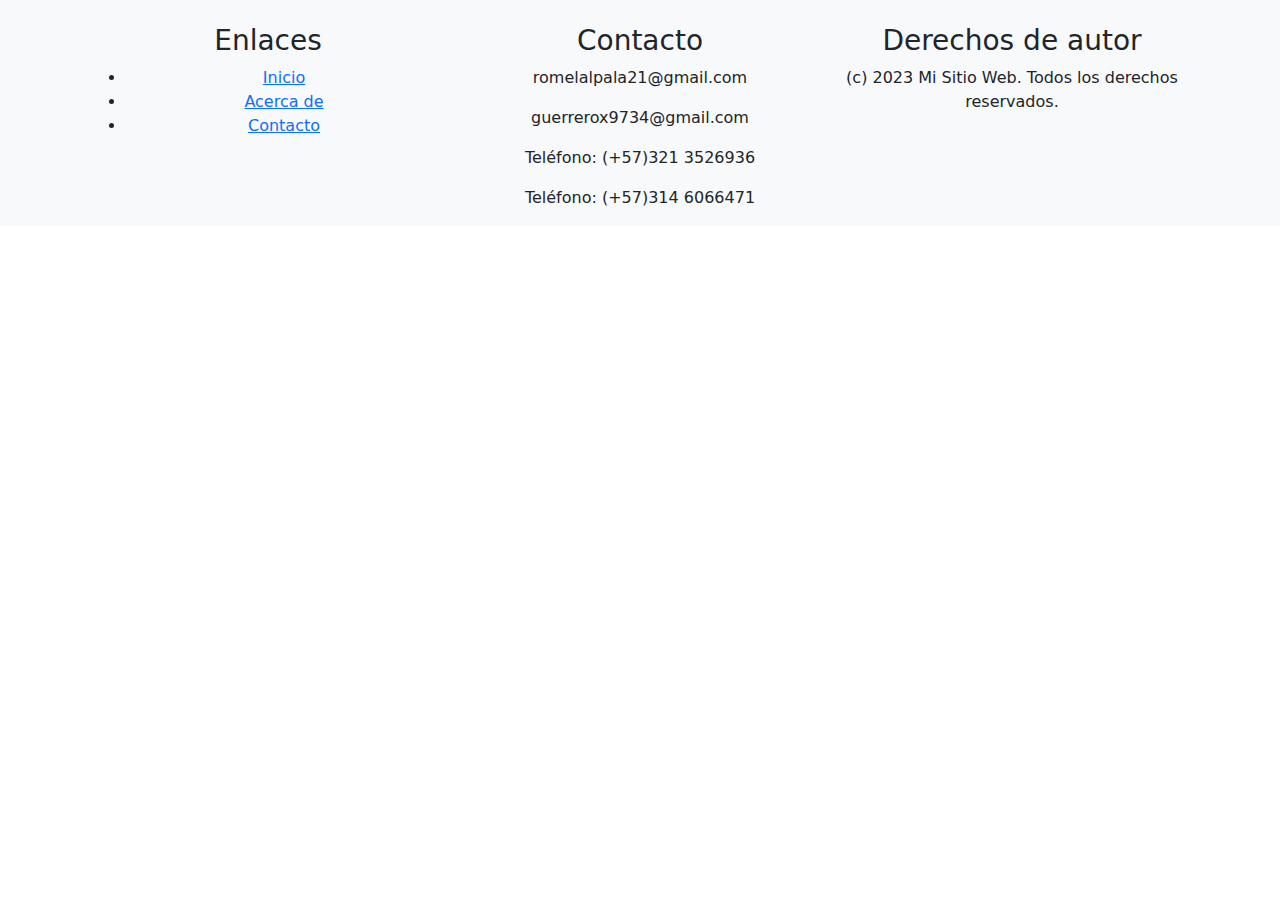
==== biografia.html @ ab5bd9e1 "se crea el archivo obrDest.html" ====
<!DOCTYPE html>
<html lang="en">
<head>
    <meta charset="UTF-8">
    <meta name="viewport" content="width=device-width, initial-scale=1.0">

    <!-- Latest compiled and minified CSS -->
<link href="https://cdn.jsdelivr.net/npm/bootstrap@5.3.2/dist/css/bootstrap.min.css" rel="stylesheet">

<!-- Latest compiled JavaScript -->
<script src="https://cdn.jsdelivr.net/npm/bootstrap@5.3.2/dist/js/bootstrap.bundle.min.js"></script>

    <title>Pagina_1</title>
</head>
<body>
    
    
    <footer class="bg-body-tertiary text-center">
        <!-- Grid container -->
        <div class="container p-4 pb-0">
          <div class="row">
            <div class="col-lg-4">
              <h3>Enlaces</h3>
              <ul>
                <li><a href="#">Inicio</a></li>
                <li><a href="#">Acerca de</a></li>
                <li><a href="#">Contacto</a></li>
              </ul>
            </div>
            <div class="col-lg-4">
              <h3>Contacto</h3>
              <p>romelalpala21@gmail.com</p>
              <p>guerrerox9734@gmail.com</p>
              <p>Teléfono: (+57)321 3526936</p>
              <p>Teléfono: (+57)314 6066471</p>
            </div>
            <div class="col-lg-4">
              <h3>Derechos de autor</h3>
              <p>(c) 2023 Mi Sitio Web. Todos los derechos reservados.</p>
            </div>
          </div>
        </div>
      </footer>
</body>
</html>
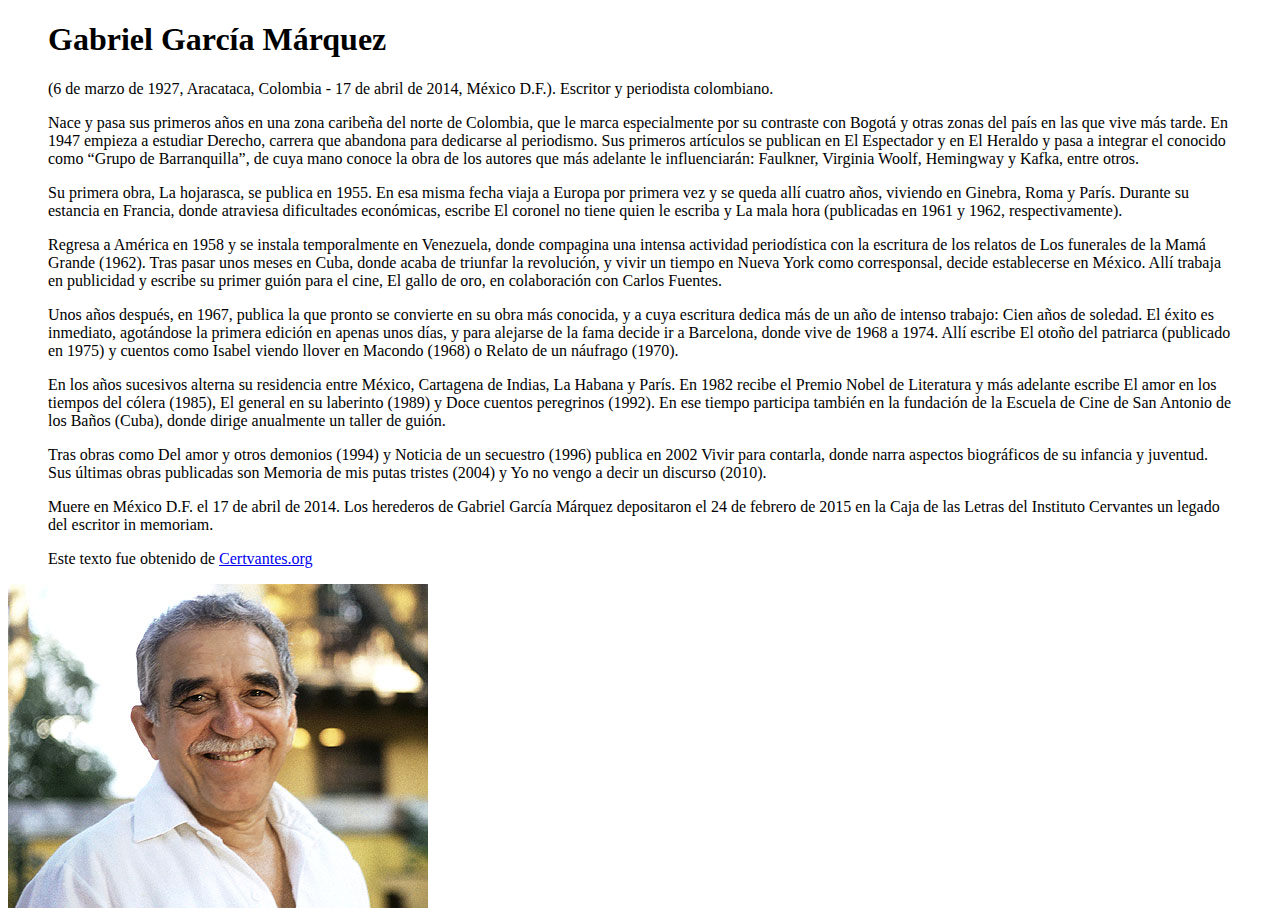
==== commit 1ac673a9: "Se agrega contenido de la pagina 1 denominada Biografia" ====
--- a/biografia.html
+++ b/biografia.html
@@ -1,45 +1,104 @@
 <!DOCTYPE html>
 <html lang="en">
+
 <head>
     <meta charset="UTF-8">
     <meta name="viewport" content="width=device-width, initial-scale=1.0">
+    <title>Biografia</title>
+</head>
 
-    <!-- Latest compiled and minified CSS -->
-<link href="https://cdn.jsdelivr.net/npm/bootstrap@5.3.2/dist/css/bootstrap.min.css" rel="stylesheet">
+<body>
+    <div class="container">
 
-<!-- Latest compiled JavaScript -->
-<script src="https://cdn.jsdelivr.net/npm/bootstrap@5.3.2/dist/js/bootstrap.bundle.min.js"></script>
+        <blockquote class="blockquote">
+            <div class="text">
+                <h1>Gabriel García Márquez</h1>
+                <p>(6 de marzo de 1927, Aracataca, Colombia - 17 de abril de 2014, México D.F.). Escritor y periodista
+                    colombiano.
+                </p>
 
-    <title>Pagina_1</title>
-</head>
-<body>
-    
-    
-    <footer class="bg-body-tertiary text-center">
-        <!-- Grid container -->
-        <div class="container p-4 pb-0">
-          <div class="row">
-            <div class="col-lg-4">
-              <h3>Enlaces</h3>
-              <ul>
-                <li><a href="#">Inicio</a></li>
-                <li><a href="#">Acerca de</a></li>
-                <li><a href="#">Contacto</a></li>
-              </ul>
+                <p>Nace y pasa sus primeros años en una zona caribeña del norte de Colombia, que le marca especialmente
+                    por su
+                    contraste con Bogotá y otras zonas del país en las que vive más tarde. En 1947 empieza a estudiar
+                    Derecho,
+                    carrera que abandona para dedicarse al periodismo. Sus primeros artículos se publican en El
+                    Espectador y en
+                    El
+                    Heraldo y pasa a integrar el conocido como “Grupo de Barranquilla”, de cuya mano conoce la obra de
+                    los
+                    autores
+                    que más adelante le influenciarán: Faulkner, Virginia Woolf, Hemingway y Kafka, entre otros.</p>
+
+                <p>Su primera obra, La hojarasca, se publica en 1955. En esa misma fecha viaja a Europa por primera vez
+                    y se
+                    queda
+                    allí cuatro años, viviendo en Ginebra, Roma y París. Durante su estancia en Francia, donde atraviesa
+                    dificultades económicas, escribe El coronel no tiene quien le escriba y La mala hora (publicadas en
+                    1961 y
+                    1962,
+                    respectivamente).</p>
+
+                <p>Regresa a América en 1958 y se instala temporalmente en Venezuela, donde compagina una intensa
+                    actividad
+                    periodística con la escritura de los relatos de Los funerales de la Mamá Grande (1962). Tras pasar
+                    unos
+                    meses en
+                    Cuba, donde acaba de triunfar la revolución, y vivir un tiempo en Nueva York como corresponsal,
+                    decide
+                    establecerse en México. Allí trabaja en publicidad y escribe su primer guión para el cine, El gallo
+                    de oro,
+                    en
+                    colaboración con Carlos Fuentes.</p>
+
+                <p>Unos años después, en 1967, publica la que pronto se convierte en su obra más conocida, y a cuya
+                    escritura
+                    dedica
+                    más de un año de intenso trabajo: Cien años de soledad. El éxito es inmediato, agotándose la primera
+                    edición
+                    en
+                    apenas unos días, y para alejarse de la fama decide ir a Barcelona, donde vive de 1968 a 1974. Allí
+                    escribe
+                    El
+                    otoño del patriarca (publicado en 1975) y cuentos como Isabel viendo llover en Macondo (1968) o
+                    Relato de un
+                    náufrago (1970).</p>
+
+                <p>En los años sucesivos alterna su residencia entre México, Cartagena de Indias, La Habana y París. En
+                    1982
+                    recibe
+                    el Premio Nobel de Literatura y más adelante escribe El amor en los tiempos del cólera (1985), El
+                    general en
+                    su
+                    laberinto (1989) y Doce cuentos peregrinos (1992). En ese tiempo participa también en la fundación
+                    de la
+                    Escuela
+                    de Cine de San Antonio de los Baños (Cuba), donde dirige anualmente un taller de guión.</p>
+
+                <p>Tras obras como Del amor y otros demonios (1994) y Noticia de un secuestro (1996) publica en 2002
+                    Vivir para
+                    contarla, donde narra aspectos biográficos de su infancia y juventud. Sus últimas obras publicadas
+                    son
+                    Memoria
+                    de mis putas tristes (2004) y Yo no vengo a decir un discurso (2010).</p>
+
+                <p>Muere en México D.F. el 17 de abril de 2014. Los herederos de Gabriel García Márquez depositaron el
+                    24 de
+                    febrero
+                    de 2015 en la Caja de las Letras del Instituto Cervantes un legado del escritor in memoriam.</p>
+                </p>
+
+                <footer class="blockquote-footer">
+                    Este texto fue obtenido de <a
+                        href="https://www.cervantes.es/bibliotecas_documentacion_espanol/creadores/garcia_marquez_gabriel.htm">Certvantes.org</a>
+                </footer>
             </div>
-            <div class="col-lg-4">
-              <h3>Contacto</h3>
-              <p>romelalpala21@gmail.com</p>
-              <p>guerrerox9734@gmail.com</p>
-              <p>Teléfono: (+57)321 3526936</p>
-              <p>Teléfono: (+57)314 6066471</p>
-            </div>
-            <div class="col-lg-4">
-              <h3>Derechos de autor</h3>
-              <p>(c) 2023 Mi Sitio Web. Todos los derechos reservados.</p>
-            </div>
-          </div>
+        </blockquote>
+
+
+        <div class="image">
+            <img src="img/garcia_marquez_gabriel.jpg" alt="Gabriel García Márquez">
         </div>
-      </footer>
+    </div>
 </body>
+
 </html>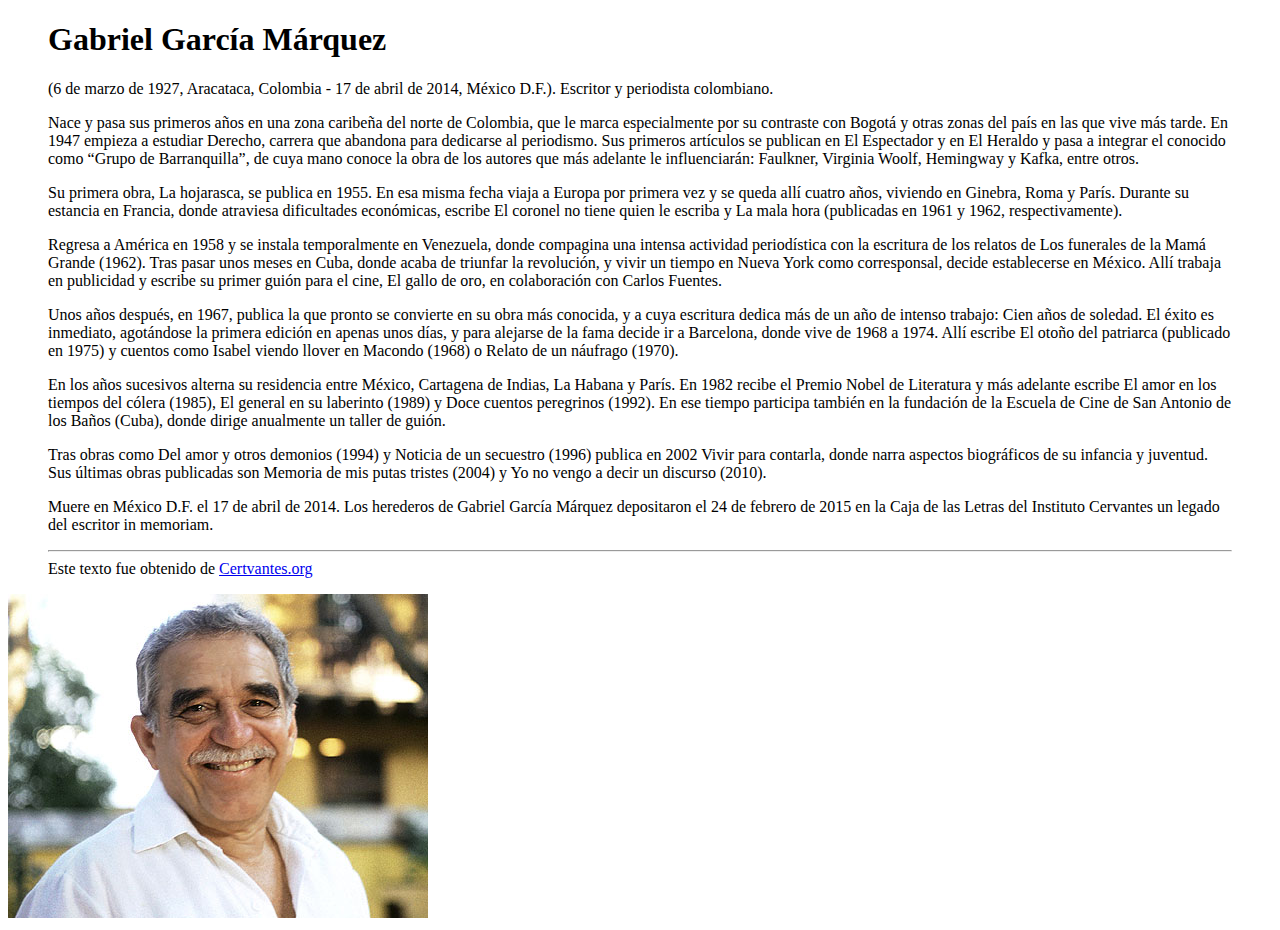
==== commit e886c43c: "footer" ====
--- a/biografia.html
+++ b/biografia.html
@@ -86,11 +86,12 @@
                     febrero
                     de 2015 en la Caja de las Letras del Instituto Cervantes un legado del escritor in memoriam.</p>
                 </p>
-
-                <footer class="blockquote-footer">
-                    Este texto fue obtenido de <a
+                <hr>
+                Este texto fue obtenido de <a
                         href="https://www.cervantes.es/bibliotecas_documentacion_espanol/creadores/garcia_marquez_gabriel.htm">Certvantes.org</a>
                 </footer>
+                <footer >
+                    
             </div>
         </blockquote>
 
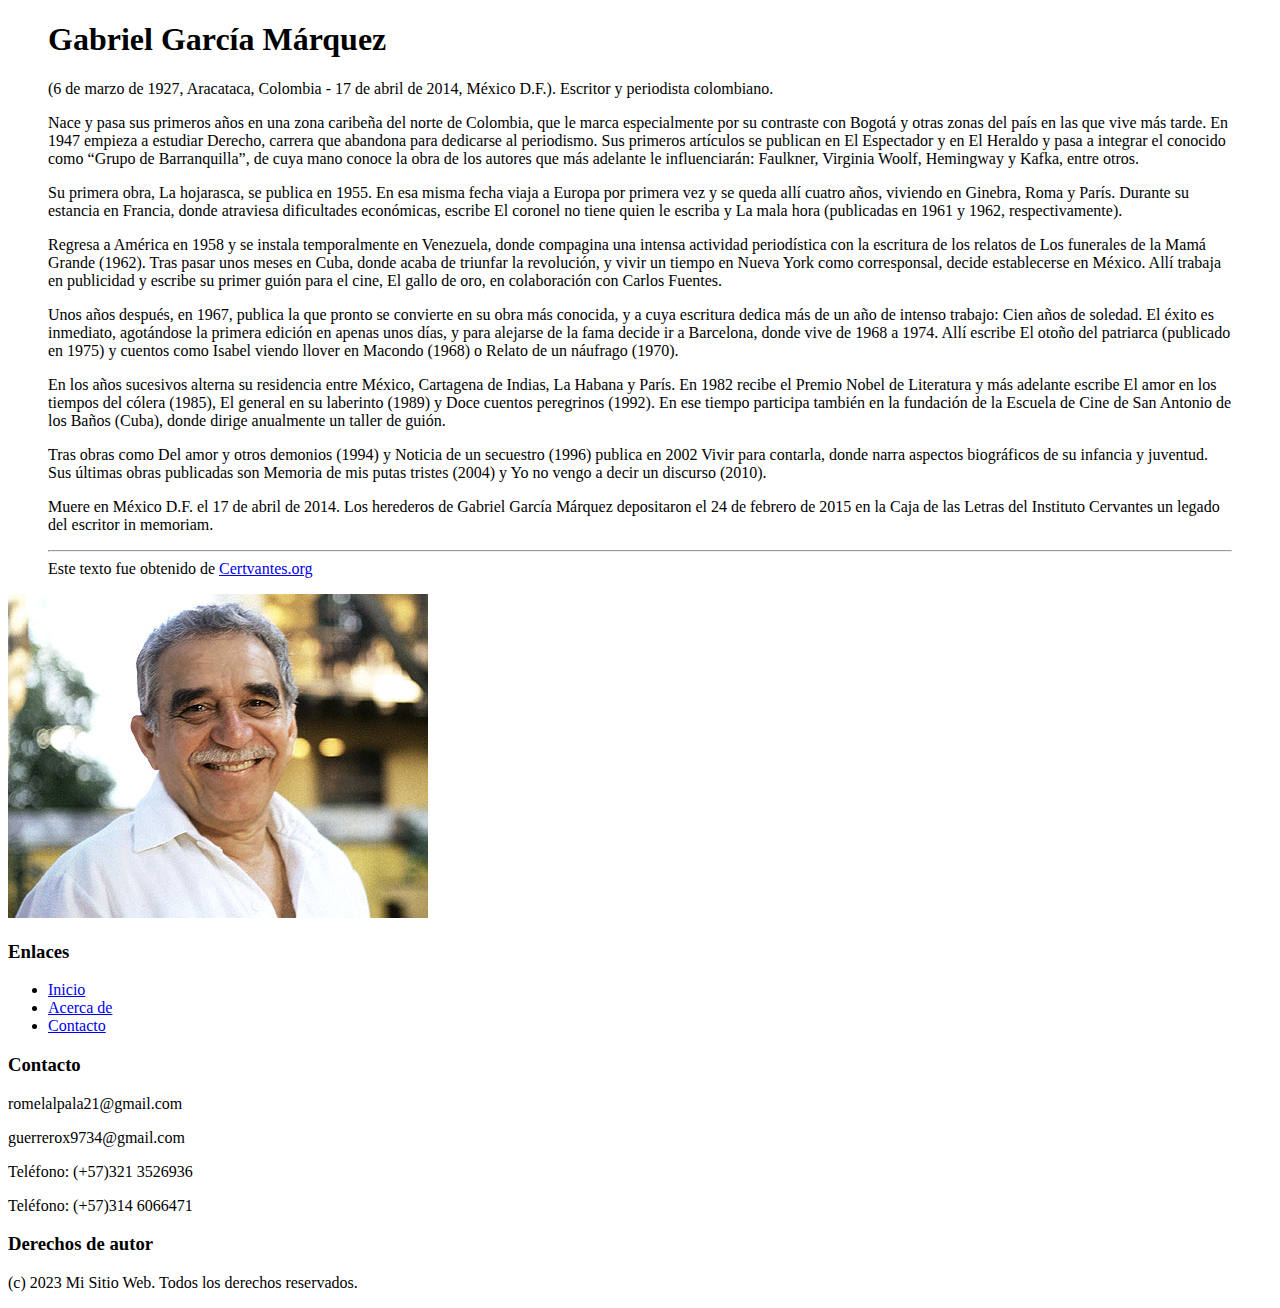
==== commit a3f7534d: "resolucion de conflictos de merge" ====
--- a/biografia.html
+++ b/biografia.html
@@ -1,6 +1,5 @@
 <!DOCTYPE html>
 <html lang="en">
-
 <head>
     <meta charset="UTF-8">
     <meta name="viewport" content="width=device-width, initial-scale=1.0">
@@ -89,8 +88,6 @@
                 <hr>
                 Este texto fue obtenido de <a
                         href="https://www.cervantes.es/bibliotecas_documentacion_espanol/creadores/garcia_marquez_gabriel.htm">Certvantes.org</a>
-                </footer>
-                <footer >
                     
             </div>
         </blockquote>
@@ -100,6 +97,31 @@
             <img src="img/garcia_marquez_gabriel.jpg" alt="Gabriel García Márquez">
         </div>
     </div>
+    <footer class="bg-body-tertiary text-center">
+        <!-- Grid container -->
+        <div class="container p-4 pb-0">
+          <div class="row">
+            <div class="col-lg-4">
+              <h3>Enlaces</h3>
+              <ul>
+                <li><a href="#">Inicio</a></li>
+                <li><a href="#">Acerca de</a></li>
+                <li><a href="#">Contacto</a></li>
+              </ul>
+            </div>
+            <div class="col-lg-4">
+              <h3>Contacto</h3>
+              <p>romelalpala21@gmail.com</p>
+              <p>guerrerox9734@gmail.com</p>
+              <p>Teléfono: (+57)321 3526936</p>
+              <p>Teléfono: (+57)314 6066471</p>
+            </div>
+            <div class="col-lg-4">
+              <h3>Derechos de autor</h3>
+              <p>(c) 2023 Mi Sitio Web. Todos los derechos reservados.</p>
+            </div>
+          </div>
+        </div>
+      </footer>
 </body>
-
 </html>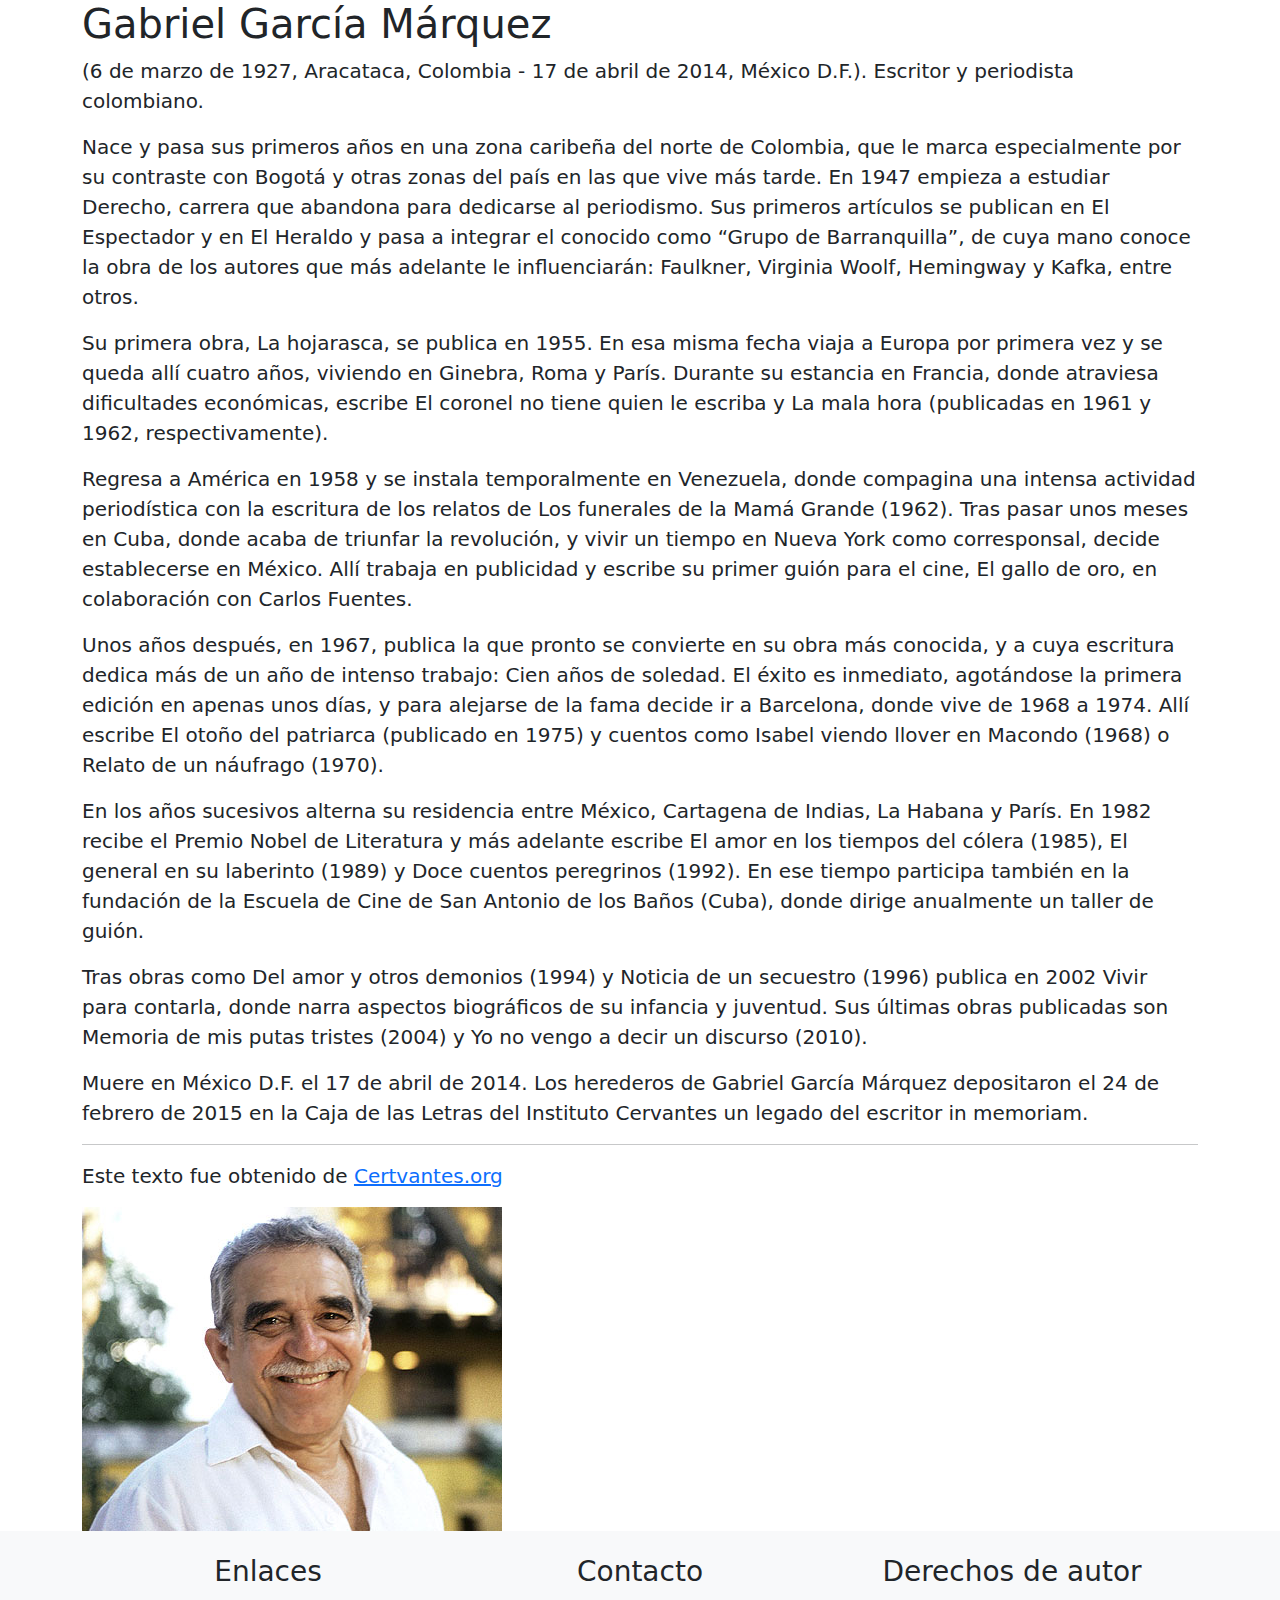
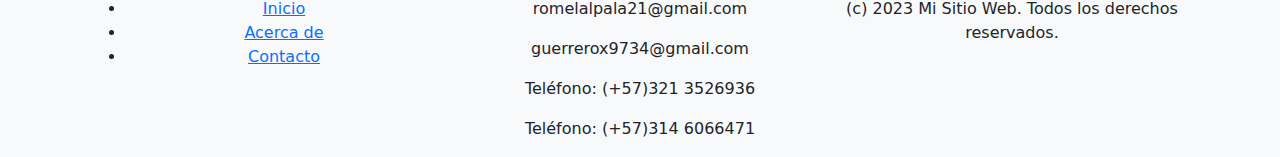
==== commit 7420a034: "agregando stilos boostrap" ====
--- a/biografia.html
+++ b/biografia.html
@@ -3,6 +3,10 @@
 <head>
     <meta charset="UTF-8">
     <meta name="viewport" content="width=device-width, initial-scale=1.0">
+    <link href="https://cdn.jsdelivr.net/npm/bootstrap@5.3.2/dist/css/bootstrap.min.css" rel="stylesheet">
+
+    <!-- Latest compiled JavaScript -->
+    <script src="https://cdn.jsdelivr.net/npm/bootstrap@5.3.2/dist/js/bootstrap.bundle.min.js"></script>
     <title>Biografia</title>
 </head>
 
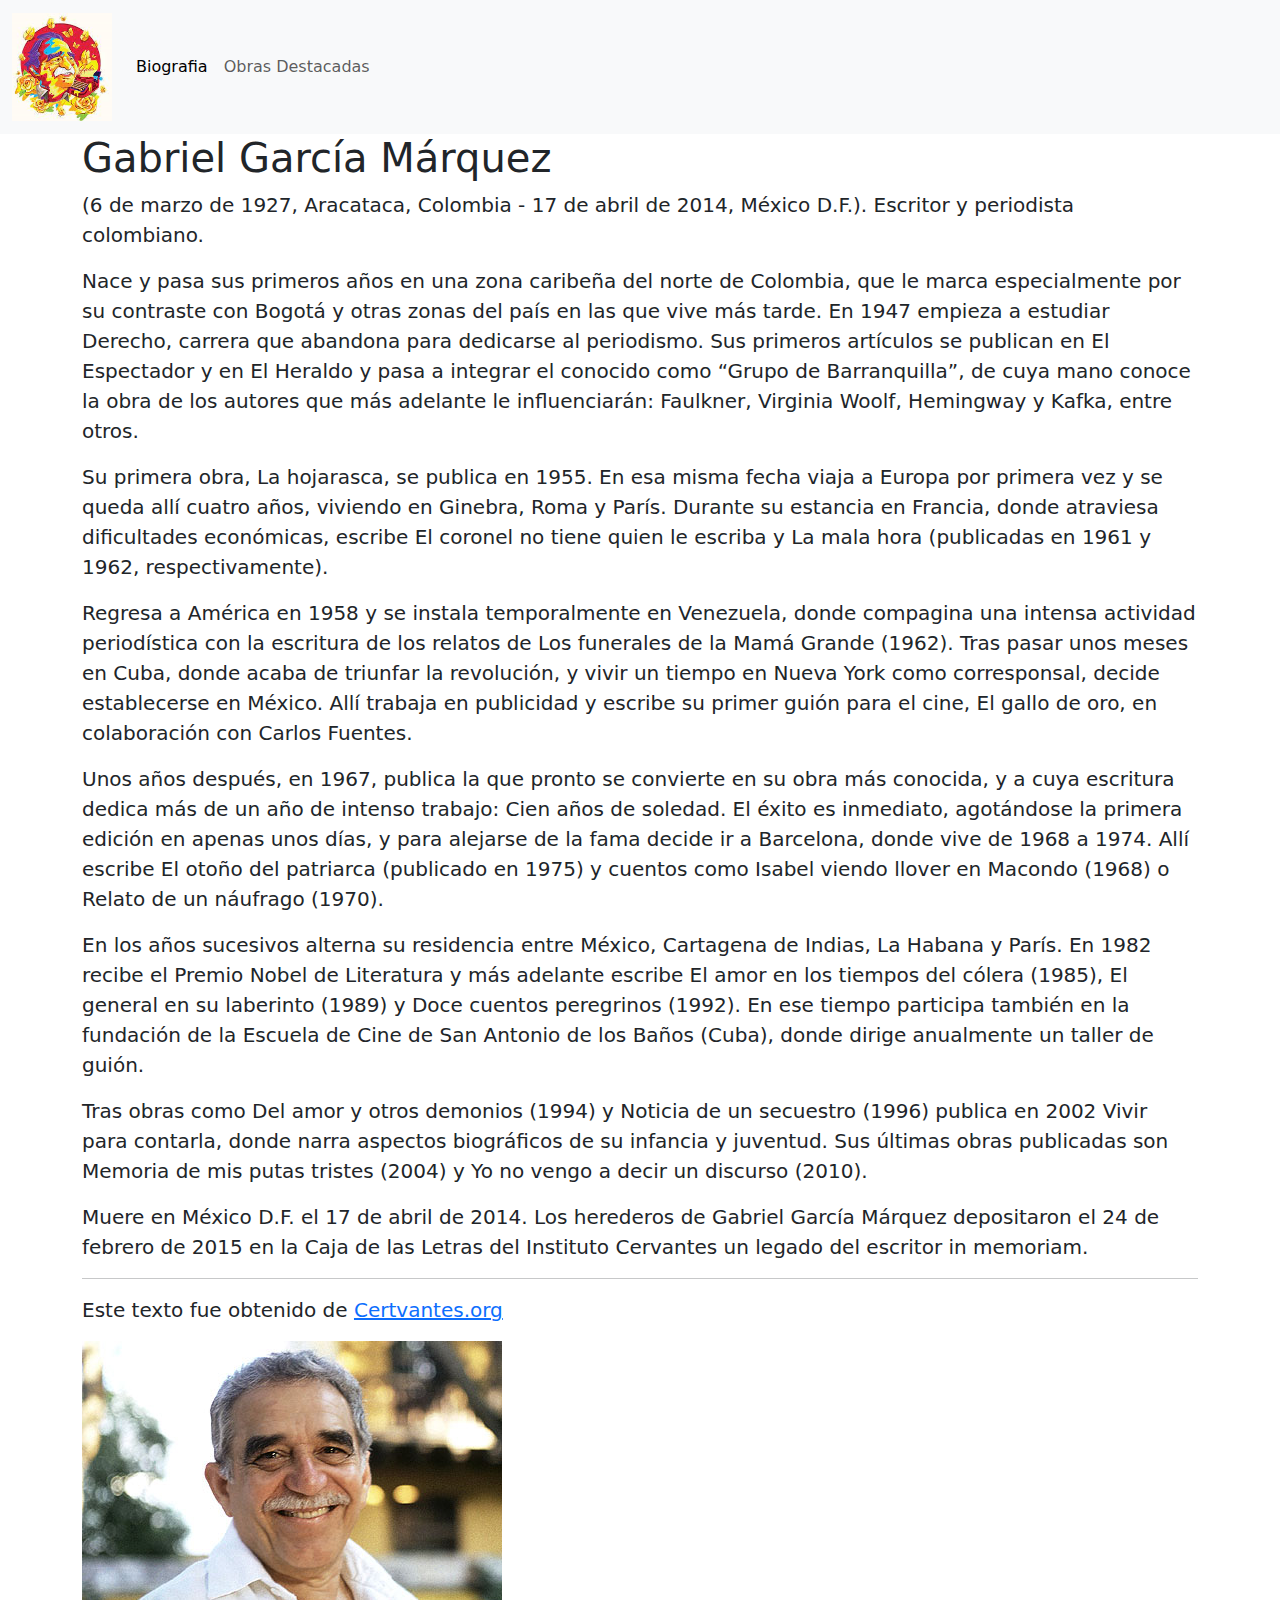
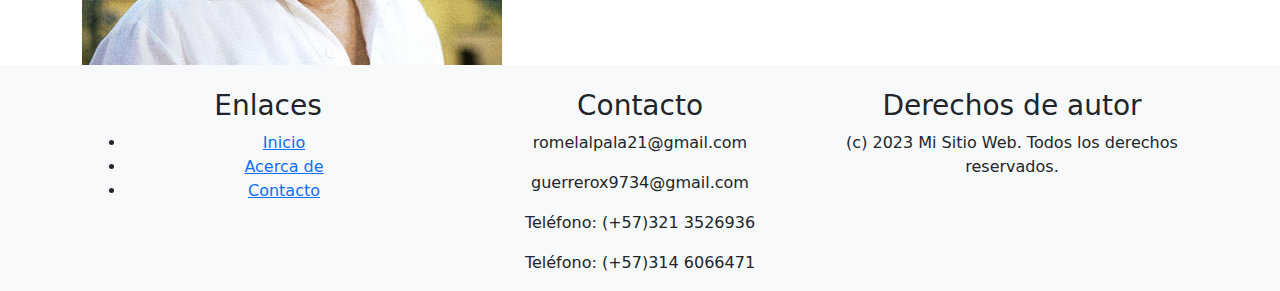
==== commit 5f989959: "se agrega el nabvar a todas las paginas" ====
--- a/biografia.html
+++ b/biografia.html
@@ -11,6 +11,28 @@
 </head>
 
 <body>
+    <nav class="navbar navbar-expand-lg navbar-light bg-body-tertiary">
+        <div class="container-fluid">
+          <a class="navbar-brand" href="index.html"><img src="img/gabo.png" alt="10" width="100" ></a>
+          <button
+            data-mdb-collapse-init
+            class="navbar-toggler"
+            type="button"
+            data-mdb-target="#navbarNavAltMarkup"
+            aria-controls="navbarNavAltMarkup"
+            aria-expanded="false"
+            aria-label="Toggle navigation"
+          >
+            <i class="fas fa-bars"></i>
+          </button>
+          <div class="collapse navbar-collapse" id="navbarNavAltMarkup">
+            <div class="navbar-nav">
+              <a class="nav-link active" aria-current="page" href="biografia.html">Biografia</a>
+              <a class="nav-link" href="obrDest.html">Obras Destacadas</a>
+            </div>
+          </div>
+        </div>
+      </nav>
     <div class="container">
 
         <blockquote class="blockquote">
